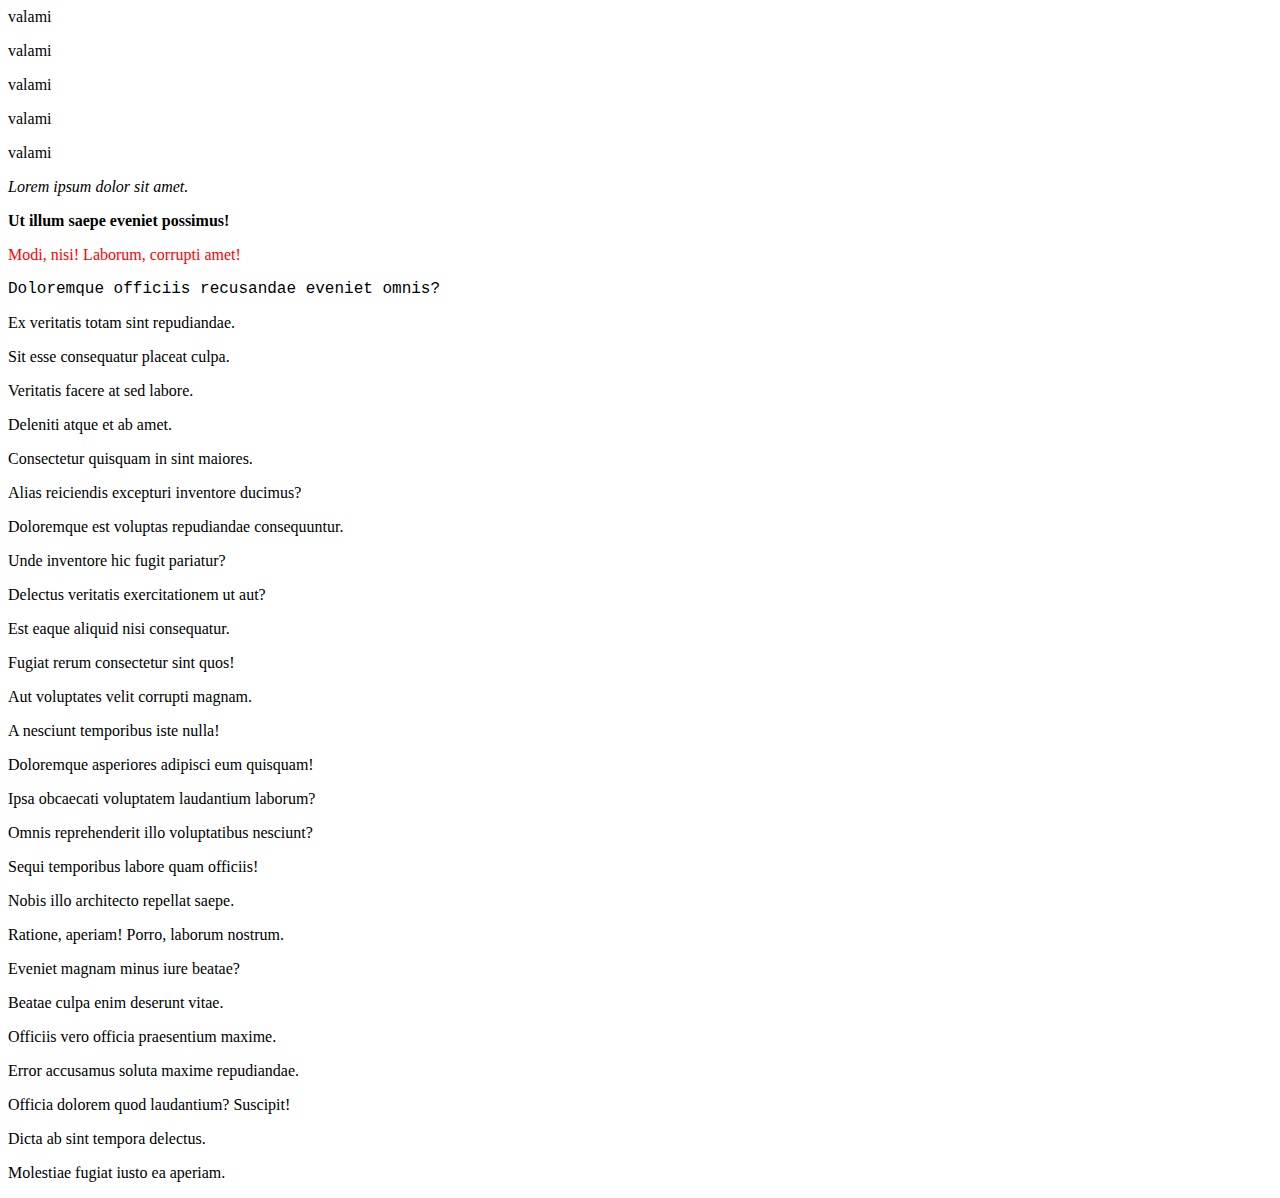
==== karakterformázás/index.html @ b13155ec "7. mentés" ====
<html lang="en">
<head>
    <meta charset="UTF-8">
    <meta http-equiv="X-UA-Compatible" content="IE=edge">
    <meta name="viewport" content="width=device-width, initial-scale=1.0">
    <title>Document</title>
    <link rel="stylesheet" href="style.css">
</head>
<body>
    <!-- p*10.valami -->
    <p class="valami"></p>
    <p class="valami"></p>
    <p class="valami"></p>
    <p class="valami"></p>
    <p class="valami"></p>
    <p class="valami"></p>
    <p class="valami"></p>
    <p class="valami"></p>
    <p class="valami"></p>
    <p class="valami"></p>

    <!-- p*5{valami} -->
    <p>valami</p>
    <p>valami</p>
    <p>valami</p>
    <p>valami</p>
    <p>valami</p>

    <!-- p*30#p$>lorem5 -->
    <p id="p1">Lorem ipsum dolor sit amet.</p>
    <p id="p2">Ut illum saepe eveniet possimus!</p>
    <p id="p3">Modi, nisi! Laborum, corrupti amet!</p>
    <p id="p4">Doloremque officiis recusandae eveniet omnis?</p>
    <p id="p5">Ex veritatis totam sint repudiandae.</p>
    <p id="p6">Sit esse consequatur placeat culpa.</p>
    <p id="p7">Veritatis facere at sed labore.</p>
    <p id="p8">Deleniti atque et ab amet.</p>
    <p id="p9">Consectetur quisquam in sint maiores.</p>
    <p id="p10">Alias reiciendis excepturi inventore ducimus?</p>
    <p id="p11">Doloremque est voluptas repudiandae consequuntur.</p>
    <p id="p12">Unde inventore hic fugit pariatur?</p>
    <p id="p13">Delectus veritatis exercitationem ut aut?</p>
    <p id="p14">Est eaque aliquid nisi consequatur.</p>
    <p id="p15">Fugiat rerum consectetur sint quos!</p>
    <p id="p16">Aut voluptates velit corrupti magnam.</p>
    <p id="p17">A nesciunt temporibus iste nulla!</p>
    <p id="p18">Doloremque asperiores adipisci eum quisquam!</p>
    <p id="p19">Ipsa obcaecati voluptatem laudantium laborum?</p>
    <p id="p20">Omnis reprehenderit illo voluptatibus nesciunt?</p>
    <p id="p21">Sequi temporibus labore quam officiis!</p>
    <p id="p22">Nobis illo architecto repellat saepe.</p>
    <p id="p23">Ratione, aperiam! Porro, laborum nostrum.</p>
    <p id="p24">Eveniet magnam minus iure beatae?</p>
    <p id="p25">Beatae culpa enim deserunt vitae.</p>
    <p id="p26">Officiis vero officia praesentium maxime.</p>
    <p id="p27">Error accusamus soluta maxime repudiandae.</p>
    <p id="p28">Officia dolorem quod laudantium? Suscipit!</p>
    <p id="p29">Dicta ab sint tempora delectus.</p>
    <p id="p30">Molestiae fugiat iusto ea aperiam.</p>
</body>
</html>
---- karakterformázás/style.css ----
/* * {
    background-color: blue;
} */

#p1 {
    font-style: italic;
}

#p2 {
    font-weight: bold;
}

#p3 {
    color: red;
}

#p4 {
    font-family: 'Courier New', Courier, monospace;
}

#p5 {
    font-family: cursive;
}
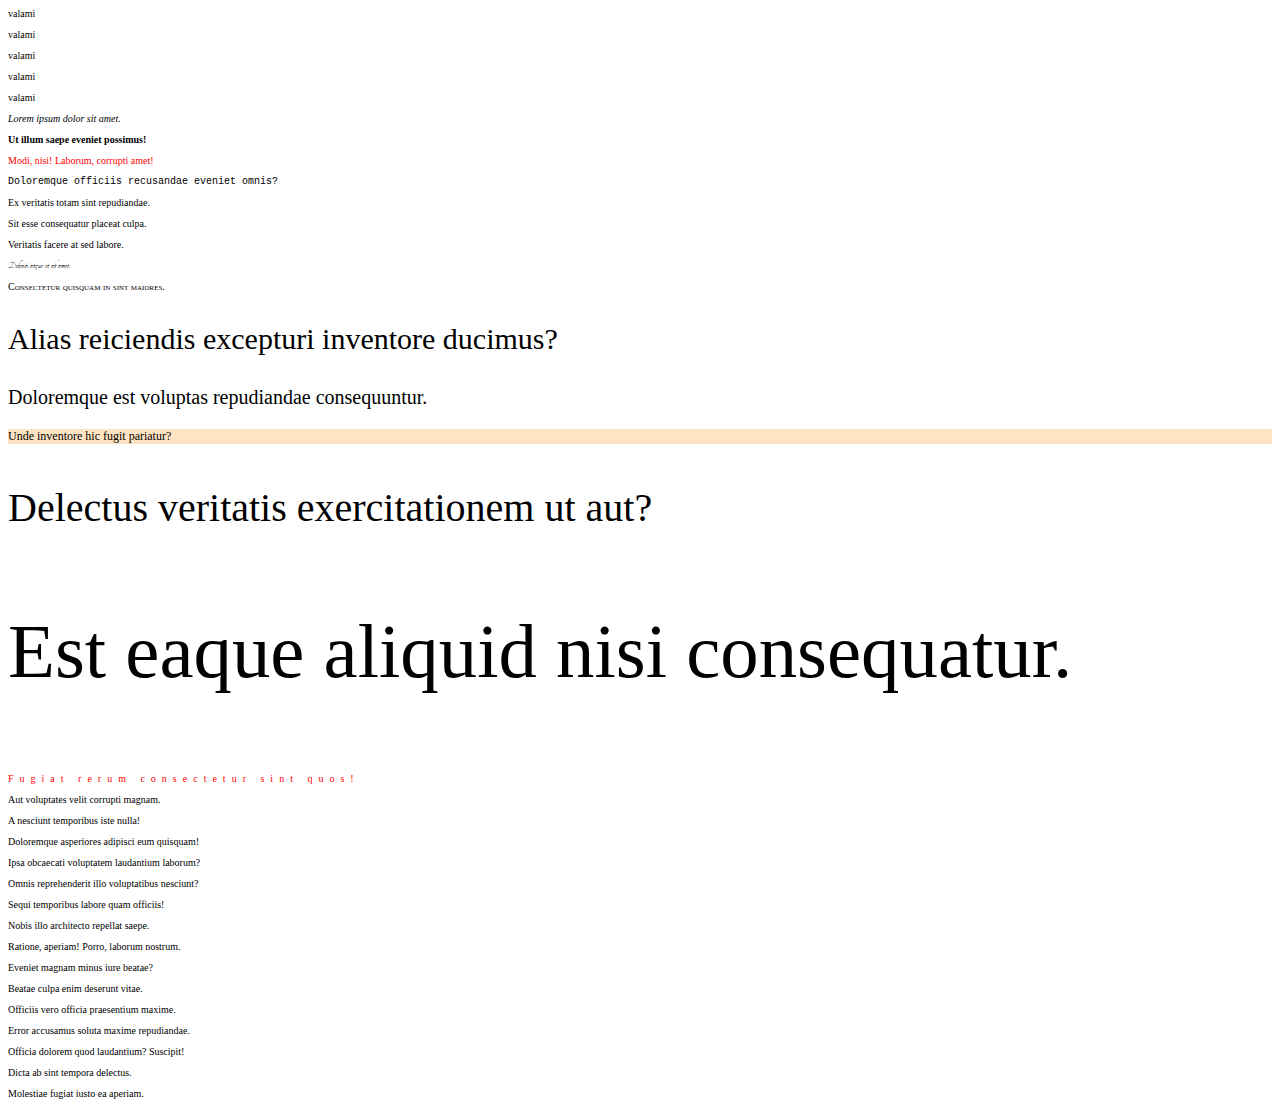
==== commit 63ee19d1: "8. mentés" ====
--- a/karakterformázás/index.html
+++ b/karakterformázás/index.html
@@ -4,6 +4,7 @@
     <meta http-equiv="X-UA-Compatible" content="IE=edge">
     <meta name="viewport" content="width=device-width, initial-scale=1.0">
     <title>Document</title>
+    <link rel="stylesheet" href="https://fonts.googleapis.com/css?family=Tangerine">
     <link rel="stylesheet" href="style.css">
 </head>
 <body>
--- a/karakterformázás/style.css
+++ b/karakterformázás/style.css
@@ -20,4 +20,56 @@
 
 #p5 {
     font-family: cursive;
+}
+
+#p6 {
+    font-family: 'Times New Roman', Times, serif;
+}
+
+#p7 {
+    font-family: fantasy;
+}
+
+#p8 {
+    font-family: Tangerine;
+}
+
+#p9 {
+    font-variant: small-caps;
+}
+
+#p10 {
+    font-size: 30px;
+}
+
+body {
+    font-size: 10px;
+}
+
+#p11 {
+    font-size: 200%;
+}
+
+/*40% = 0.4*/
+/*em => szülőhöz képest*/
+#p12 {
+    font-size: 1.2em;
+    /* font-size: 120%; */
+    background-color: bisque;
+}
+
+/*rem => gyökérhez képest*/
+/*16px = 10% = 1em*/
+#p13 {
+    font-size: 2.5rem;
+}
+
+/*viewport width*/
+#p14 {
+    font-size: 6vw;
+}
+
+#p15 {
+    color: red;
+    letter-spacing: 6px;
 }